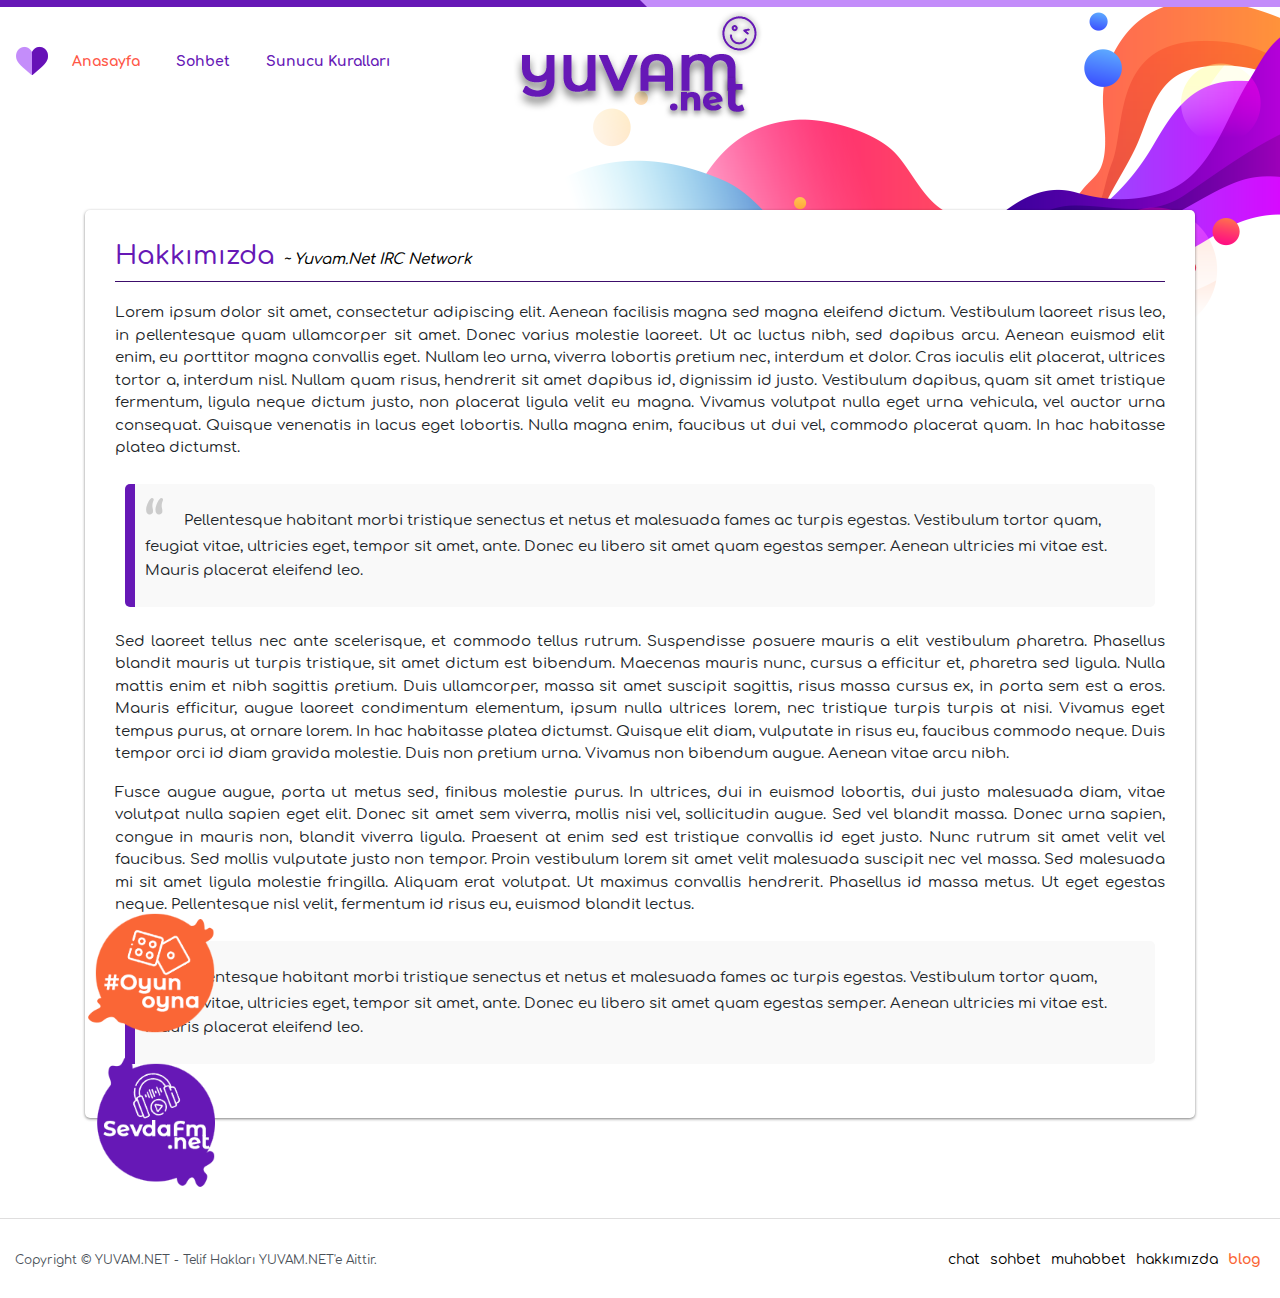
==== hakkimizda.html @ 160f3153 "Hakkimizda Eklendi" ====
<!DOCTYPE html>
<html lang="tr">
    <head>
        <title>Test</title>
        <meta charset="utf-8">
        <meta name="viewport" content="width=device-width, initial-scale=1, shrink-to-fit=no">
        <meta name="description" content="">
        <meta name="author" content="">
        <link href="assets/css/bootstrap.min.css" rel="stylesheet">
        <link href="assets/css/style.css" rel="stylesheet">
    </head>
    <body>
        <header>
          <div class="indigoset"></div>
          <nav class="navbar navbar-expand-lg navbar-light">
            <a class="navbar-brand" href="index.html" title="Sohbet"><img src="assets/images/heart.png" alt="sohbet"  /></a>
            <button class="navbar-toggler custom-toggler" type="button" data-toggle="collapse" data-target="#navbarSupportedContent" aria-controls="navbarSupportedContent" aria-expanded="false" aria-label="Toggle navigation">
              <span class="navbar-toggler-icon"></span>
            </button>
          
            <div class="collapse navbar-collapse" id="navbarSupportedContent">
              <ul class="navbar-nav mr-auto">
                <li class="nav-item">
                  <a class="nav-link active" aria-current="page" href="index.html" title="Anasayfa">Anasayfa</a>
                </li>
                <li class="nav-item">
                  <a class="nav-link" href="#">Sohbet</a>
                </li>
                <li class="nav-item">
                  <a class="nav-link" href="#">Sunucu Kuralları</a>
                </li>  
              </ul>
            </div>
          </nav>
              <a href="#" class="ortala" title="Yuvam.net">
                <img src="assets/images/yuvam-logo.png" alt="yuvam.net" />
              </a>
        </header>
        <div class="empty"></div>
      
        <div class="container">
                <div class="hk ml-auto">
                    <h1>Hakkımızda <span class="network">~ Yuvam.Net IRC Network</span></h1>
                        <p>
                            Lorem ipsum dolor sit amet, consectetur adipiscing elit. Aenean facilisis magna sed magna eleifend dictum. Vestibulum laoreet risus leo, in pellentesque quam ullamcorper sit amet. Donec varius molestie laoreet. Ut ac luctus nibh, sed dapibus arcu. Aenean euismod elit enim, eu porttitor magna convallis eget. Nullam leo urna, viverra lobortis pretium nec, interdum et dolor. Cras iaculis elit placerat, ultrices tortor a, interdum nisl. Nullam quam risus, hendrerit sit amet dapibus id, dignissim id justo. Vestibulum dapibus, quam sit amet tristique fermentum, ligula neque dictum justo, non placerat ligula velit eu magna. Vivamus volutpat nulla eget urna vehicula, vel auctor urna consequat. Quisque venenatis in lacus eget lobortis. Nulla magna enim, faucibus ut dui vel, commodo placerat quam. In hac habitasse platea dictumst.
                        </p>  
                    <blockquote>
                        <p>
                            Pellentesque habitant morbi tristique senectus et netus et malesuada fames ac turpis egestas. 
                            Vestibulum tortor quam, feugiat vitae, ultricies eget, tempor sit amet, ante. Donec eu libero sit amet quam egestas semper. 
                            Aenean ultricies mi vitae est. Mauris placerat eleifend leo.
                        </p>
                    </blockquote>
                        <p>  
                            Sed laoreet tellus nec ante scelerisque, et commodo tellus rutrum. Suspendisse posuere mauris a elit vestibulum pharetra. Phasellus blandit mauris ut turpis tristique, sit amet dictum est bibendum. Maecenas mauris nunc, cursus a efficitur et, pharetra sed ligula. Nulla mattis enim et nibh sagittis pretium. Duis ullamcorper, massa sit amet suscipit sagittis, risus massa cursus ex, in porta sem est a eros. Mauris efficitur, augue laoreet condimentum elementum, ipsum nulla ultrices lorem, nec tristique turpis turpis at nisi. Vivamus eget tempus purus, at ornare lorem. In hac habitasse platea dictumst. Quisque elit diam, vulputate in risus eu, faucibus commodo neque. Duis tempor orci id diam gravida molestie. Duis non pretium urna. Vivamus non bibendum augue. Aenean vitae arcu nibh.
                        </p>
                        <p>
                            Fusce augue augue, porta ut metus sed, finibus molestie purus. In ultrices, dui in euismod lobortis, dui justo malesuada diam, vitae volutpat nulla sapien eget elit. Donec sit amet sem viverra, mollis nisi vel, sollicitudin augue. Sed vel blandit massa. Donec urna sapien, congue in mauris non, blandit viverra ligula. Praesent at enim sed est tristique convallis id eget justo. Nunc rutrum sit amet velit vel faucibus. Sed mollis vulputate justo non tempor. Proin vestibulum lorem sit amet velit malesuada suscipit nec vel massa. Sed malesuada mi sit amet ligula molestie fringilla. Aliquam erat volutpat. Ut maximus convallis hendrerit. Phasellus id massa metus. Ut eget egestas neque. Pellentesque nisl velit, fermentum id risus eu, euismod blandit lectus.
                        </p>
                    <blockquote>
                        <p>
                            Pellentesque habitant morbi tristique senectus et netus et malesuada fames ac turpis egestas. 
                            Vestibulum tortor quam, feugiat vitae, ultricies eget, tempor sit amet, ante. Donec eu libero sit amet quam egestas semper. 
                            Aenean ultricies mi vitae est. Mauris placerat eleifend leo.
                        </p>
                    </blockquote>
                </div>
         </div>
         <footer>
            <div class="copyright">Copyright © YUVAM.NET - Telif Hakları YUVAM.NET'e Aittir.</div>
              <ul>
                <li>
                  <a href="https://www.yuvam.net" title="chat">chat</a>
                </li>
                <li>
                  <a href="https://www.yuvam.net" title="sohbet">sohbet</a>
                </li>
                <li>
                  <a href="https://www.yuvam.net" title="muhabbet">muhabbet</a>
                </li>
                <li>
                  <a href="hakkimizda.html" title="hakkımızda">hakkımızda</a>
                </li>
                <li>
                  <a href="#" title="blog">blog</a>
                </li>
              </ul>
              <div class="oyun">
                <img src="assets/images/oyun.png" alt="eğlence" />
              </div>
              <div class="radyo">
                <img src="assets/images/music.png" alt="sevdafm" />
              </div>
          </footer>
          <script src="assets/js/jquery-3.2.1.slim.min.js"></script>
          <script src="assets/js/popper.min.js"></script>
          <script src="assets/js/bootstrap.min.js"></script>
  
      </body>
  </html>
---- assets/css/style.css ----
/*
Website: yuvam.net
Written: Yılmaz ÇİFTCİ
Date: 19.03.2021
Author URL: www.yilmazciftci.net 
*/

/* comfortaa-regular - latin-ext_latin */
@font-face {
    font-family: 'Comfortaa';
    font-style: normal;
    font-weight: 400;
    src: url('../fonts/comfortaa-v30-latin-ext_latin-regular.eot'); /* IE9 Compat Modes */
    src: local(''),
         url('../fonts/comfortaa-v30-latin-ext_latin-regular.eot?#iefix') format('embedded-opentype'), /* IE6-IE8 */
         url('../fonts/comfortaa-v30-latin-ext_latin-regular.woff2') format('woff2'), /* Super Modern Browsers */
         url('../fonts/comfortaa-v30-latin-ext_latin-regular.woff') format('woff'), /* Modern Browsers */
         url('../fonts/comfortaa-v30-latin-ext_latin-regular.ttf') format('truetype'), /* Safari, Android, iOS */
         url('../fonts/comfortaa-v30-latin-ext_latin-regular.svg#Comfortaa') format('svg'); /* Legacy iOS */
  }
  /* comfortaa-500 - latin-ext_latin */
  @font-face {
    font-family: 'Comfortaa';
    font-style: normal;
    font-weight: 500;
    src: url('../fonts/comfortaa-v30-latin-ext_latin-500.eot'); /* IE9 Compat Modes */
    src: local(''),
         url('../fonts/comfortaa-v30-latin-ext_latin-500.eot?#iefix') format('embedded-opentype'), /* IE6-IE8 */
         url('../fonts/comfortaa-v30-latin-ext_latin-500.woff2') format('woff2'), /* Super Modern Browsers */
         url('../fonts/comfortaa-v30-latin-ext_latin-500.woff') format('woff'), /* Modern Browsers */
         url('../fonts/comfortaa-v30-latin-ext_latin-500.ttf') format('truetype'), /* Safari, Android, iOS */
         url('../fonts/comfortaa-v30-latin-ext_latin-500.svg#Comfortaa') format('svg'); /* Legacy iOS */
  }
  /* comfortaa-600 - latin-ext_latin */
  @font-face {
    font-family: 'Comfortaa';
    font-style: normal;
    font-weight: 600;
    src: url('../fonts/comfortaa-v30-latin-ext_latin-600.eot'); /* IE9 Compat Modes */
    src: local(''),
         url('../fonts/comfortaa-v30-latin-ext_latin-600.eot?#iefix') format('embedded-opentype'), /* IE6-IE8 */
         url('../fonts/comfortaa-v30-latin-ext_latin-600.woff2') format('woff2'), /* Super Modern Browsers */
         url('../fonts/comfortaa-v30-latin-ext_latin-600.woff') format('woff'), /* Modern Browsers */
         url('../fonts/comfortaa-v30-latin-ext_latin-600.ttf') format('truetype'), /* Safari, Android, iOS */
         url('../fonts/comfortaa-v30-latin-ext_latin-600.svg#Comfortaa') format('svg'); /* Legacy iOS */
  }
  /* comfortaa-700 - latin-ext_latin */
  @font-face {
    font-family: 'Comfortaa';
    font-style: normal;
    font-weight: 700;
    src: url('../fonts/comfortaa-v30-latin-ext_latin-700.eot'); /* IE9 Compat Modes */
    src: local(''),
         url('../fonts/comfortaa-v30-latin-ext_latin-700.eot?#iefix') format('embedded-opentype'), /* IE6-IE8 */
         url('../fonts/comfortaa-v30-latin-ext_latin-700.woff2') format('woff2'), /* Super Modern Browsers */
         url('../fonts/comfortaa-v30-latin-ext_latin-700.woff') format('woff'), /* Modern Browsers */
         url('../fonts/comfortaa-v30-latin-ext_latin-700.ttf') format('truetype'), /* Safari, Android, iOS */
         url('../fonts/comfortaa-v30-latin-ext_latin-700.svg#Comfortaa') format('svg'); /* Legacy iOS */
  }
  * {
      padding:0;
      margin:0;
  }
  textarea:focus, 
  textarea.form-control:focus, 
  input.form-control:focus, 
  input[type=text]:focus, 
  input[type=password]:focus, 
  input[type=email]:focus, 
  input[type=number]:focus, 
  [type=text].form-control:focus, 
  [type=password].form-control:focus, 
  [type=email].form-control:focus, 
  [type=tel].form-control:focus, 
  [contenteditable].form-control:focus {
    box-shadow: inset 0 -1px 0 #fff;
  }
  body {
    font-family: 'Comfortaa';
    background: url(../images/bg3.png) no-repeat;
    background-position-x: right;
  }
  @media (max-width: 992px) { 
    body {
        background: none!important;
    }
  }
  header .indigoset {
      width:100%;
      background:#6618b6;
      height:7px;
  }
  header .indigoset:after {
    content: '';
    position:absolute;
    top:0;
    width: 50%; 
    height: 0; 
    right:0;
    border-top: 7px solid #c38cfa; 
    border-left: 7px solid transparent; 
  }
  header .bg-light {
    background-color: #fff !important;
}
  header .navbar { margin-top:25px }
  header .navbar-light .navbar-nav .nav-link {
    position:relative;
    font-weight: 700;
    font-size:14px;
    color:#6618b6;
    z-index:2;
  }
  header .navbar-light .navbar-nav .nav-link:hover { color:rgb(270,87,71)!important;}
  header .navbar-light .navbar-nav .nav-link.active { color:rgb(270,87,71)!important;}
  header .kalp {
      position:relative;
      z-index:2;
  }
  header .navbar-light .navbar-nav .nav-link.active {
    color: #3c0d6b;
}
  header li.nav-item:first-child {padding-left:0px}
  header li.nav-item {padding-left:20px}
  header .custom-toggler .navbar-toggler-icon {
    background-image: url("data:image/svg+xml;charset=utf8,%3Csvg viewBox='0 0 32 32' xmlns='http://www.w3.org/2000/svg'%3E%3Cpath stroke='rgba(270,87,71, 1)' stroke-width='2' stroke-linecap='round' stroke-miterlimit='10' d='M4 8h24M4 16h24M4 24h24'/%3E%3C/svg%3E");
  }
  
  header .custom-toggler.navbar-toggler {
    border-color: #6618b6;
  } 
  @media (max-width: 992px) { 
    header li.nav-item {padding-left:0px}
    header .navbar-brand {display:none}
  }
  header .ortala {
    display: table;
    margin: -90px auto;
    z-index: 1;
    position: relative;
}
  @media (max-width: 992px) { 
    header .ortala {
        float: right;
        margin-top: -65px;
        position: relative;
        right: 0;
    }
      header .navbar-toggler {
          position:relative;
          z-index:2
      }
   }
   .empty {margin-top:100px}
   .diyalog {margin-top:20px; margin-bottom:20px}
   .diyalog h1 {
    font: 25px/30px Comfortaa,cursive;
    color: #000;
    text-align: center;
}
    .cizgi {border-top:1px solid #dfdede;}

    .eskichat-text { font-size:13px }
    .eskichat p.h1 {font-size:24px; text-align: center;}
    @media (max-width: 992px){
    .masaustu {
        display: none;
    }
    .eskichat-text {
        display: none;
    }
    }
    .eskichat {
        width:350px;
        display:table;
        margin:0px auto;
        color: #000!important;
    }
    .eskichat hr { border-top: 1px solid rgb(255 255 255 / 45%); } 
    @media (min-width: 992px){
        .eskichat {
            padding-top: 0px;
        }
    }
    @media (max-width: 390px) { 
        .eskichat {
            width:300px;
        }
    }
    .anaform {
        background-color: #fff;
        padding: 10px;
        padding-right: 15px;
        box-shadow: 0 1px 3px rgba(0,0,0,.50);
        border-radius: 30px;
    }
    .anaform img{ padding-top:7px }
    .anaform .form-control { border:none; }
    .anaform input::placeholder { /* Chrome, Firefox, Opera, Safari 10.1+ */
      color:#495057;
      opacity: 1; /* Firefox */
      font-size:17px;
    }
    .bar {
        width: 100%;
        background: url(../assets/images/bar.png) repeat-x;
        height: 5px;
        clear:both;
            position: absolute;
    }
    .anabilgi {
        font-weight: 700;
        color: #3a246e;
    }
    .entry {
        color: #89c237;
    }
    .girisbuton {
        background-color:#6618b6;
        width:100%; 
        color:#fff;
        height:60px;
        border-radius:30px;
        text-transform: uppercase;
        font-weight: 700;
        
    }
    .girisbuton:hover {
        background:#fa6636; 
        color:#fff;
    }
    .ciz {
        width: 100%;
        height: 1px;
        margin: auto;
        border-bottom: 1px solid #dfdede;
    }
    .ciz-yaz {
        width: 60px;
        min-height: 10px;
        margin: auto;
        text-align: center;
        color: #000;
        font-size: 12px;
        margin-top: -10px;
        background-color: #FFF;
    }
    .empty-30 {margin-bottom:20px;}
    .mobil {
        width: 300px;
        min-height: 60px;
        margin: auto;
        margin-top: 10px;
        margin-bottom: 25px;
        text-align: center;
        color: #000;
        font-size: 12px;
    }
    .mobil a { color:#000; font-weight: 300; text-decoration: none;}
    .mobil a:hover {color:#6618b6}
@media (min-width: 768px){
    .mobil {
            width: 500px;
    }
}
    .oyun {
        position:absolute;
        bottom:250px;
        left:80px;
}

    .radyo {
        position:absolute;
        bottom:100px;
        left:80px;
}
    .oyun img {
        width:150px;
        -webkit-transition:all 1s ease;
        -moz-transition:all 1s ease;
        -o-transition:all 1s ease;
        -ms-transition:all 1s ease;
        transition:all 1s ease;
}
    .radyo img {
        width:150px;
        -webkit-transition:all 1s ease;
        -moz-transition:all 1s ease;
        -o-transition:all 1s ease;
        -ms-transition:all 1s ease;
        transition:all 1s ease;
}
    .oyun img:hover, .radyo img:hover {
        border-radius:0;
        -moz-transform: scale(1.2) rotate(-711deg) ;
        -webkit-transform: scale(1.2) rotate(-711deg) ;
        -o-transform: scale(1.2) rotate(-711deg) ;
        -ms-transform: scale(1.2) rotate(-711deg) ;
        transform: scale(1.2) rotate(-711deg) ;
}
    .mobil img {
        -webkit-transition:all 1s ease;
        -moz-transition:all 1s ease;
        -o-transition:all 1s ease;
        -ms-transition:all 1s ease;
        transition:all 1s ease;
    }
    .mobil img:hover {
        border-radius:0;
        -moz-transform: scale(1) rotate(-720deg) ;
        -webkit-transform: scale(1) rotate(-720deg) ;
        -o-transform: scale(1) rotate(-720deg) ;
        -ms-transform: scale(1) rotate(-720deg) ;
        transform: scale(1) rotate(-720deg) ;
    }
@media (max-width: 992px){
    .oyun, .radyo {display:none;}
}
    footer {
        position: relative;
        bottom: 0px;
        left: 0px;
        width: 100%;
        height: 80px;
        padding:15px;
        border-top:1px solid #dfdede;
    }
    footer .copyright {float:left; margin-top:17px; font-size:12px; font-weight: 400; color:#495057}
    footer ul {list-style: none; float:right; margin-top:13px}
    footer ul li {display: inline; padding-right: 5px;}
    footer ul li a {text-decoration: none; color:#000; font-weight: 400; font-size:14px}
    footer ul li a:hover { text-decoration: none; color:rgb(270,87,71)!important;}
    footer ul li:last-child a {text-decoration: none; color:#fa6636; font-weight: 700; font-size:14px}
    @media (max-width: 768px){
        footer .copyright {float:none; text-align: center; margin-top:10px;}
        footer ul {float:none; text-align: center; margin-top:0px}
    }

    /* Hakkimizda Sayfası */

    .hk { 
        background:#ffffff;
        box-shadow: 0 1px 3px rgb(0 0 0 / 50%);
        border-radius: 5px;
        margin-bottom:100px;
        margin-top:150px;
        padding:30px;
    }
    .hk h1 {font-size:26px; color:#6618b6; border-bottom:1px solid #3c0d6b; padding-bottom:10px; margin-bottom:20px}
    .hk h1 .network {font-size:15px; color:#000; font-style: italic;}
    .hk p {text-align:justify; font-size:15px;}
    blockquote {
        background: #f9f9f9;
        border-left: 10px solid #6618b6;
        margin: 1.5em 10px;
        padding: 1.5em 10px;
        border-radius: 5px;
        quotes: "\201C""\201D""\2018""\2019";
      }
      blockquote:before {
        color: #ccc;
        content: open-quote;
        font-size: 4em;
        line-height: 0.1em;
        margin-right: 0.25em;
        vertical-align: -0.4em;
      }
      blockquote p {
        display: inline;
      }
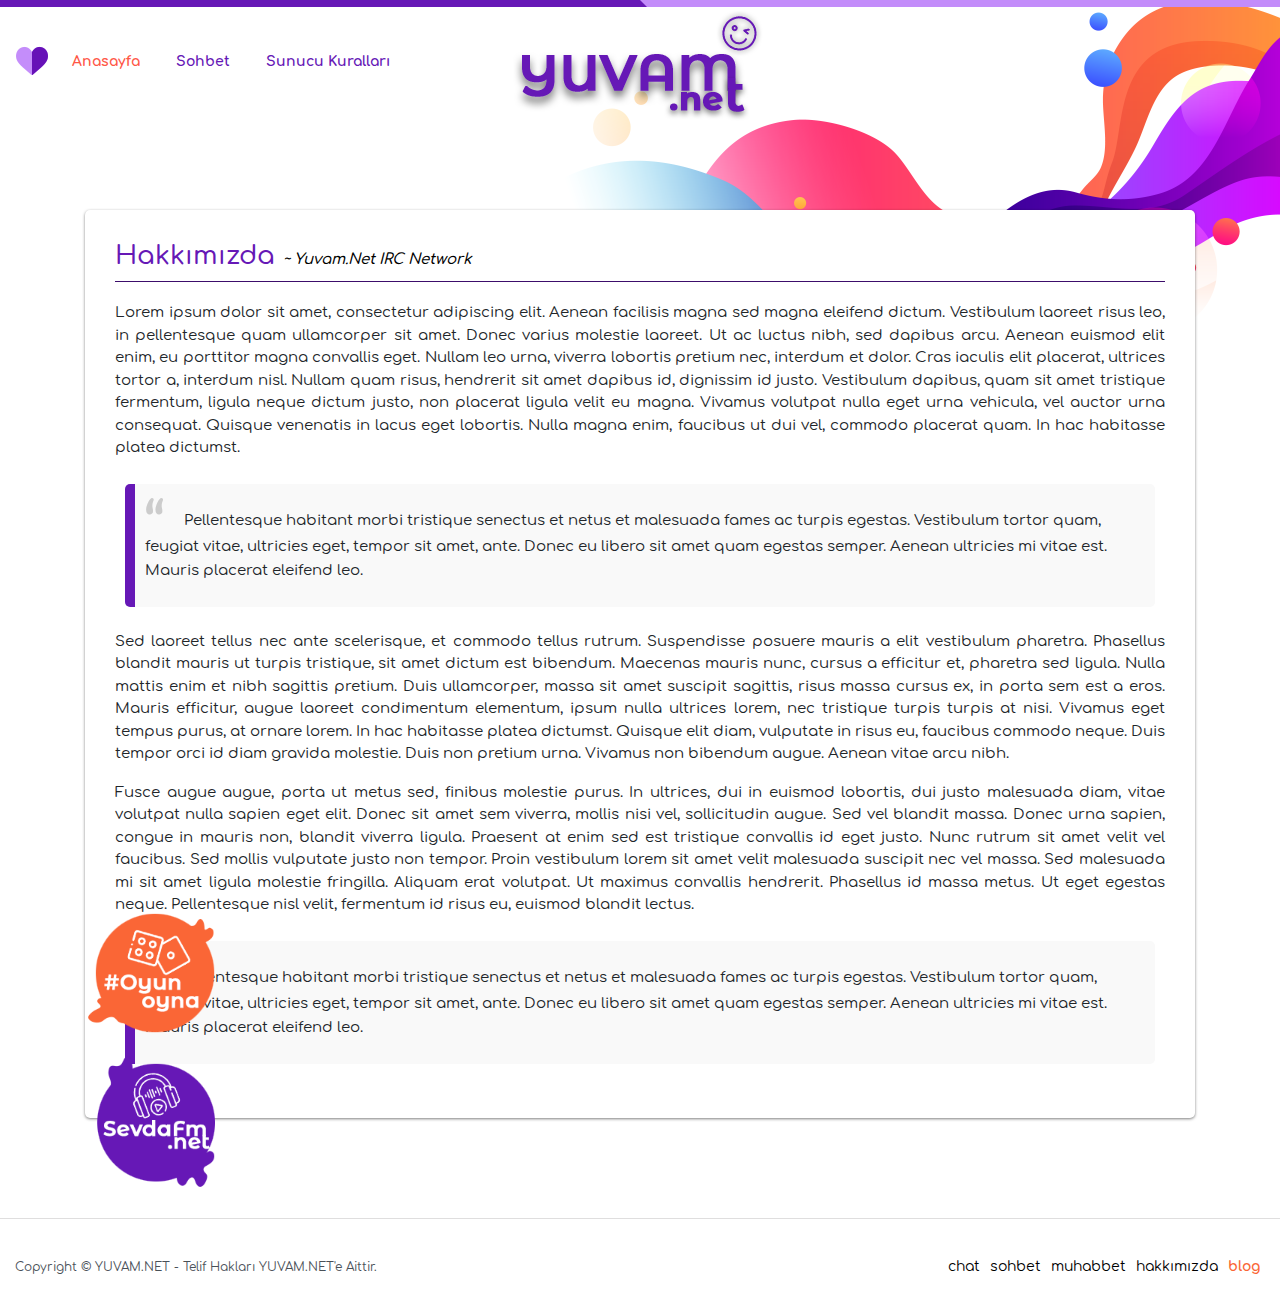
==== commit b22b2d32: "kurallar sayfası eklendi style revize edildi" ====
--- a/hakkimizda.html
+++ b/hakkimizda.html
@@ -27,7 +27,7 @@
                   <a class="nav-link" href="#">Sohbet</a>
                 </li>
                 <li class="nav-item">
-                  <a class="nav-link" href="#">Sunucu Kuralları</a>
+                  <a class="nav-link" href="sunucu-kurallari.html" title="sunucu kuralları">Sunucu Kuralları</a>
                 </li>  
               </ul>
             </div>
--- a/assets/css/style.css
+++ b/assets/css/style.css
@@ -151,7 +151,7 @@
           z-index:2
       }
    }
-   .empty {margin-top:100px}
+   .empty {margin-top:93px}
    .diyalog {margin-top:20px; margin-bottom:20px}
    .diyalog h1 {
     font: 25px/30px Comfortaa,cursive;
@@ -162,6 +162,7 @@
 
     .eskichat-text { font-size:13px }
     .eskichat p.h1 {font-size:24px; text-align: center;}
+    .eskichat .orange { color:#fa6636;}
     @media (max-width: 992px){
     .masaustu {
         display: none;
@@ -245,7 +246,7 @@
         margin-top: -10px;
         background-color: #FFF;
     }
-    .empty-30 {margin-bottom:20px;}
+    .empty-30 {margin-bottom:18px;}
     .mobil {
         width: 300px;
         min-height: 60px;
@@ -325,8 +326,8 @@
         padding:15px;
         border-top:1px solid #dfdede;
     }
-    footer .copyright {float:left; margin-top:17px; font-size:12px; font-weight: 400; color:#495057}
-    footer ul {list-style: none; float:right; margin-top:13px}
+    footer .copyright {float:left; margin-top:24px; font-size:12px; font-weight: 400; color:#495057}
+    footer ul {list-style: none; float:right; margin-top:20px}
     footer ul li {display: inline; padding-right: 5px;}
     footer ul li a {text-decoration: none; color:#000; font-weight: 400; font-size:14px}
     footer ul li a:hover { text-decoration: none; color:rgb(270,87,71)!important;}
@@ -348,7 +349,13 @@
     }
     .hk h1 {font-size:26px; color:#6618b6; border-bottom:1px solid #3c0d6b; padding-bottom:10px; margin-bottom:20px}
     .hk h1 .network {font-size:15px; color:#000; font-style: italic;}
+    .hk h2 {font-size:17px; font-weight: 700;}
     .hk p {text-align:justify; font-size:15px;}
+    .hk a {text-decoration: none; color:#fa6636}
+    .hk a:hover {color:#6618b6}
+    .hk ol {padding:20px}
+    .hk ol li {text-align:justify; padding-bottom:15px}
+    .hk ol li::marker {font-size:14px; font-weight: 700; color:#6618b6;}
     blockquote {
         background: #f9f9f9;
         border-left: 10px solid #6618b6;
